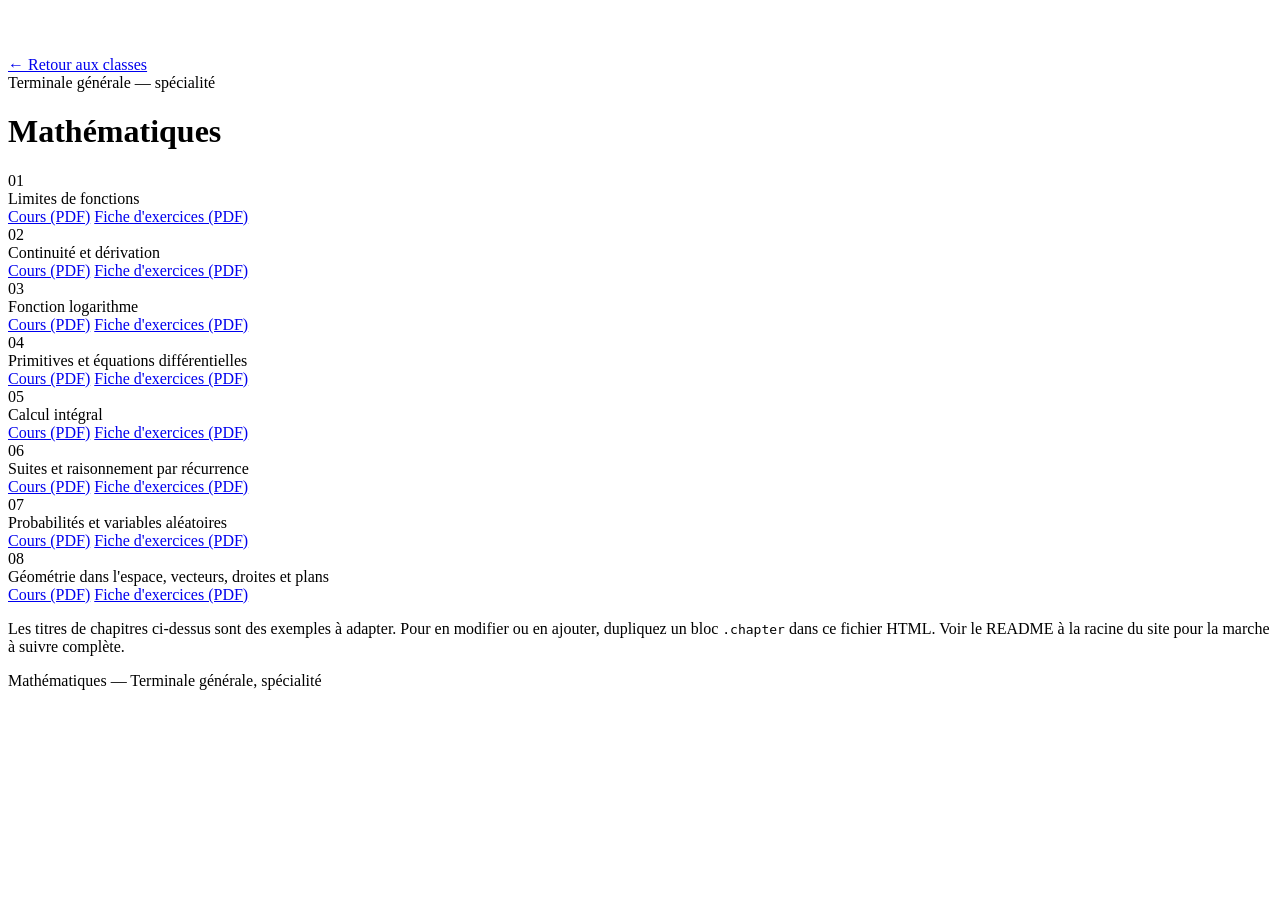
==== terminale.html @ 06432f6d "Add files via upload" ====
<!DOCTYPE html>
<html lang="fr">
<head>
<meta charset="UTF-8">
<meta name="viewport" content="width=device-width, initial-scale=1.0">
<title>Terminale générale — spécialité — Mathématiques</title>
<link rel="stylesheet" href="../assets/style.css">
</head>
<body>

<div class="wrap">
  <header class="cover" style="padding-top:48px;">
    <a class="back-link" href="../index.html">← Retour aux classes</a>
    <div class="kicker">Terminale générale — spécialité</div>
    <h1>Mathématiques</h1>
  </header>

  <section class="chapters">

    <div class="chapter">
      <span class="chapter-num">01</span>
      <div>
        <div class="chapter-title">Limites de fonctions</div>
        <div class="chapter-links">
          <a class="doc-link" href="../fichiers/terminale/01-limites-cours.pdf">Cours (PDF)</a>
          <a class="doc-link fiche" href="../fichiers/terminale/01-limites-fiche.pdf">Fiche d'exercices (PDF)</a>
        </div>
      </div>
    </div>

    <div class="chapter">
      <span class="chapter-num">02</span>
      <div>
        <div class="chapter-title">Continuité et dérivation</div>
        <div class="chapter-links">
          <a class="doc-link" href="../fichiers/terminale/02-continuite-derivation-cours.pdf">Cours (PDF)</a>
          <a class="doc-link fiche" href="../fichiers/terminale/02-continuite-derivation-fiche.pdf">Fiche d'exercices (PDF)</a>
        </div>
      </div>
    </div>

    <div class="chapter">
      <span class="chapter-num">03</span>
      <div>
        <div class="chapter-title">Fonction logarithme</div>
        <div class="chapter-links">
          <a class="doc-link" href="../fichiers/terminale/03-logarithme-cours.pdf">Cours (PDF)</a>
          <a class="doc-link fiche" href="../fichiers/terminale/03-logarithme-fiche.pdf">Fiche d'exercices (PDF)</a>
        </div>
      </div>
    </div>

    <div class="chapter">
      <span class="chapter-num">04</span>
      <div>
        <div class="chapter-title">Primitives et équations différentielles</div>
        <div class="chapter-links">
          <a class="doc-link" href="../fichiers/terminale/04-primitives-cours.pdf">Cours (PDF)</a>
          <a class="doc-link fiche" href="../fichiers/terminale/04-primitives-fiche.pdf">Fiche d'exercices (PDF)</a>
        </div>
      </div>
    </div>

    <div class="chapter">
      <span class="chapter-num">05</span>
      <div>
        <div class="chapter-title">Calcul intégral</div>
        <div class="chapter-links">
          <a class="doc-link" href="../fichiers/terminale/05-calcul-integral-cours.pdf">Cours (PDF)</a>
          <a class="doc-link fiche" href="../fichiers/terminale/05-calcul-integral-fiche.pdf">Fiche d'exercices (PDF)</a>
        </div>
      </div>
    </div>

    <div class="chapter">
      <span class="chapter-num">06</span>
      <div>
        <div class="chapter-title">Suites et raisonnement par récurrence</div>
        <div class="chapter-links">
          <a class="doc-link" href="../fichiers/terminale/06-suites-recurrence-cours.pdf">Cours (PDF)</a>
          <a class="doc-link fiche" href="../fichiers/terminale/06-suites-recurrence-fiche.pdf">Fiche d'exercices (PDF)</a>
        </div>
      </div>
    </div>

    <div class="chapter">
      <span class="chapter-num">07</span>
      <div>
        <div class="chapter-title">Probabilités et variables aléatoires</div>
        <div class="chapter-links">
          <a class="doc-link" href="../fichiers/terminale/07-probabilites-cours.pdf">Cours (PDF)</a>
          <a class="doc-link fiche" href="../fichiers/terminale/07-probabilites-fiche.pdf">Fiche d'exercices (PDF)</a>
        </div>
      </div>
    </div>

    <div class="chapter">
      <span class="chapter-num">08</span>
      <div>
        <div class="chapter-title">Géométrie dans l'espace, vecteurs, droites et plans</div>
        <div class="chapter-links">
          <a class="doc-link" href="../fichiers/terminale/08-geometrie-espace-cours.pdf">Cours (PDF)</a>
          <a class="doc-link fiche" href="../fichiers/terminale/08-geometrie-espace-fiche.pdf">Fiche d'exercices (PDF)</a>
        </div>
      </div>
    </div>

    <p class="note">Les titres de chapitres ci-dessus sont des exemples à adapter. Pour en modifier ou en ajouter, dupliquez un bloc <code>.chapter</code> dans ce fichier HTML. Voir le README à la racine du site pour la marche à suivre complète.</p>
  </section>

  <footer>Mathématiques — Terminale générale, spécialité</footer>
</div>

</body>
</html>
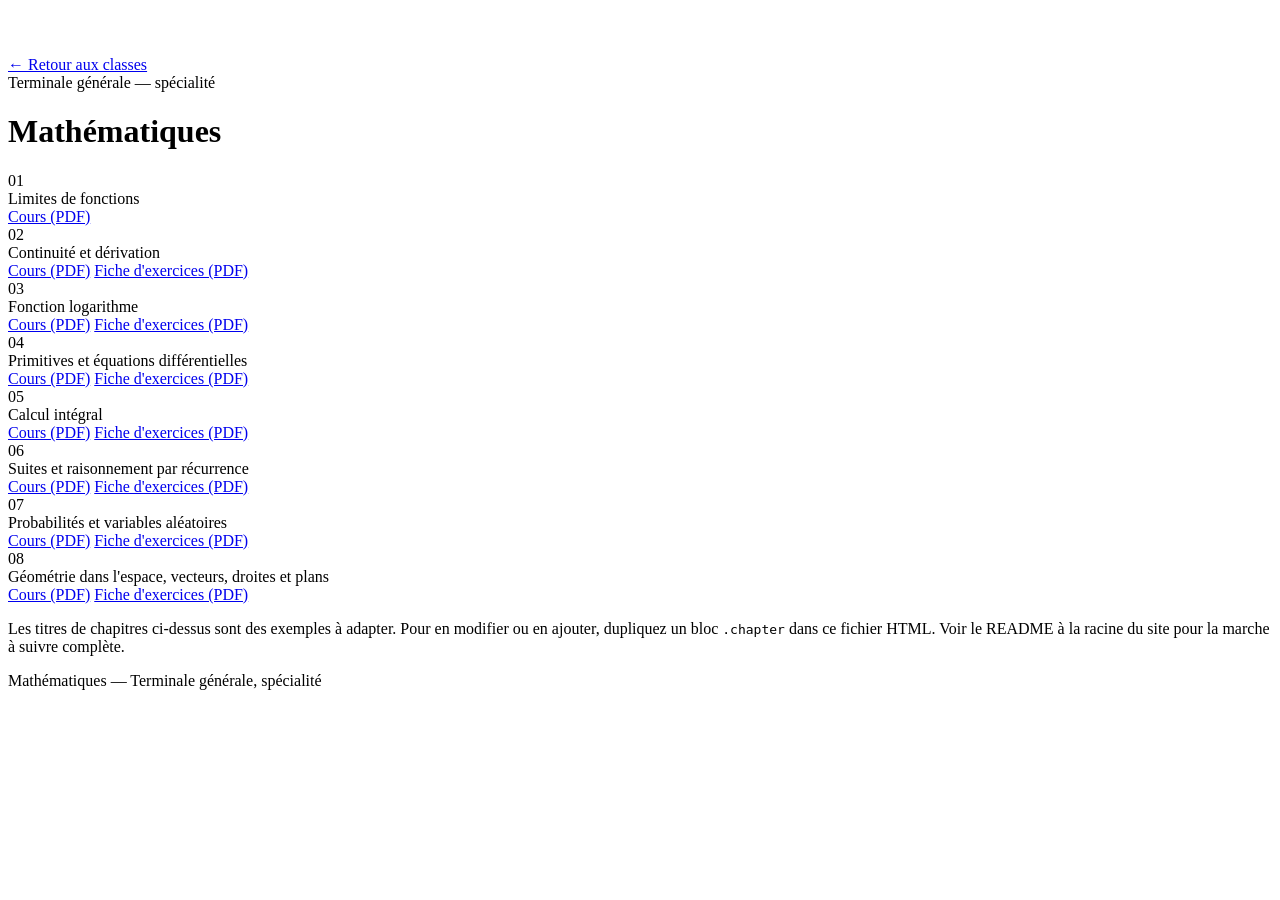
==== commit 4f8ea41c: "Update terminale.html" ====
--- a/terminale.html
+++ b/terminale.html
@@ -22,8 +22,7 @@
       <div>
         <div class="chapter-title">Limites de fonctions</div>
         <div class="chapter-links">
-          <a class="doc-link" href="../fichiers/terminale/01-limites-cours.pdf">Cours (PDF)</a>
-          <a class="doc-link fiche" href="../fichiers/terminale/01-limites-fiche.pdf">Fiche d'exercices (PDF)</a>
+          <a class="doc-link" href="../fichiers/terminale/Chap1_TG.pdf">Cours (PDF)</a>
         </div>
       </div>
     </div>
